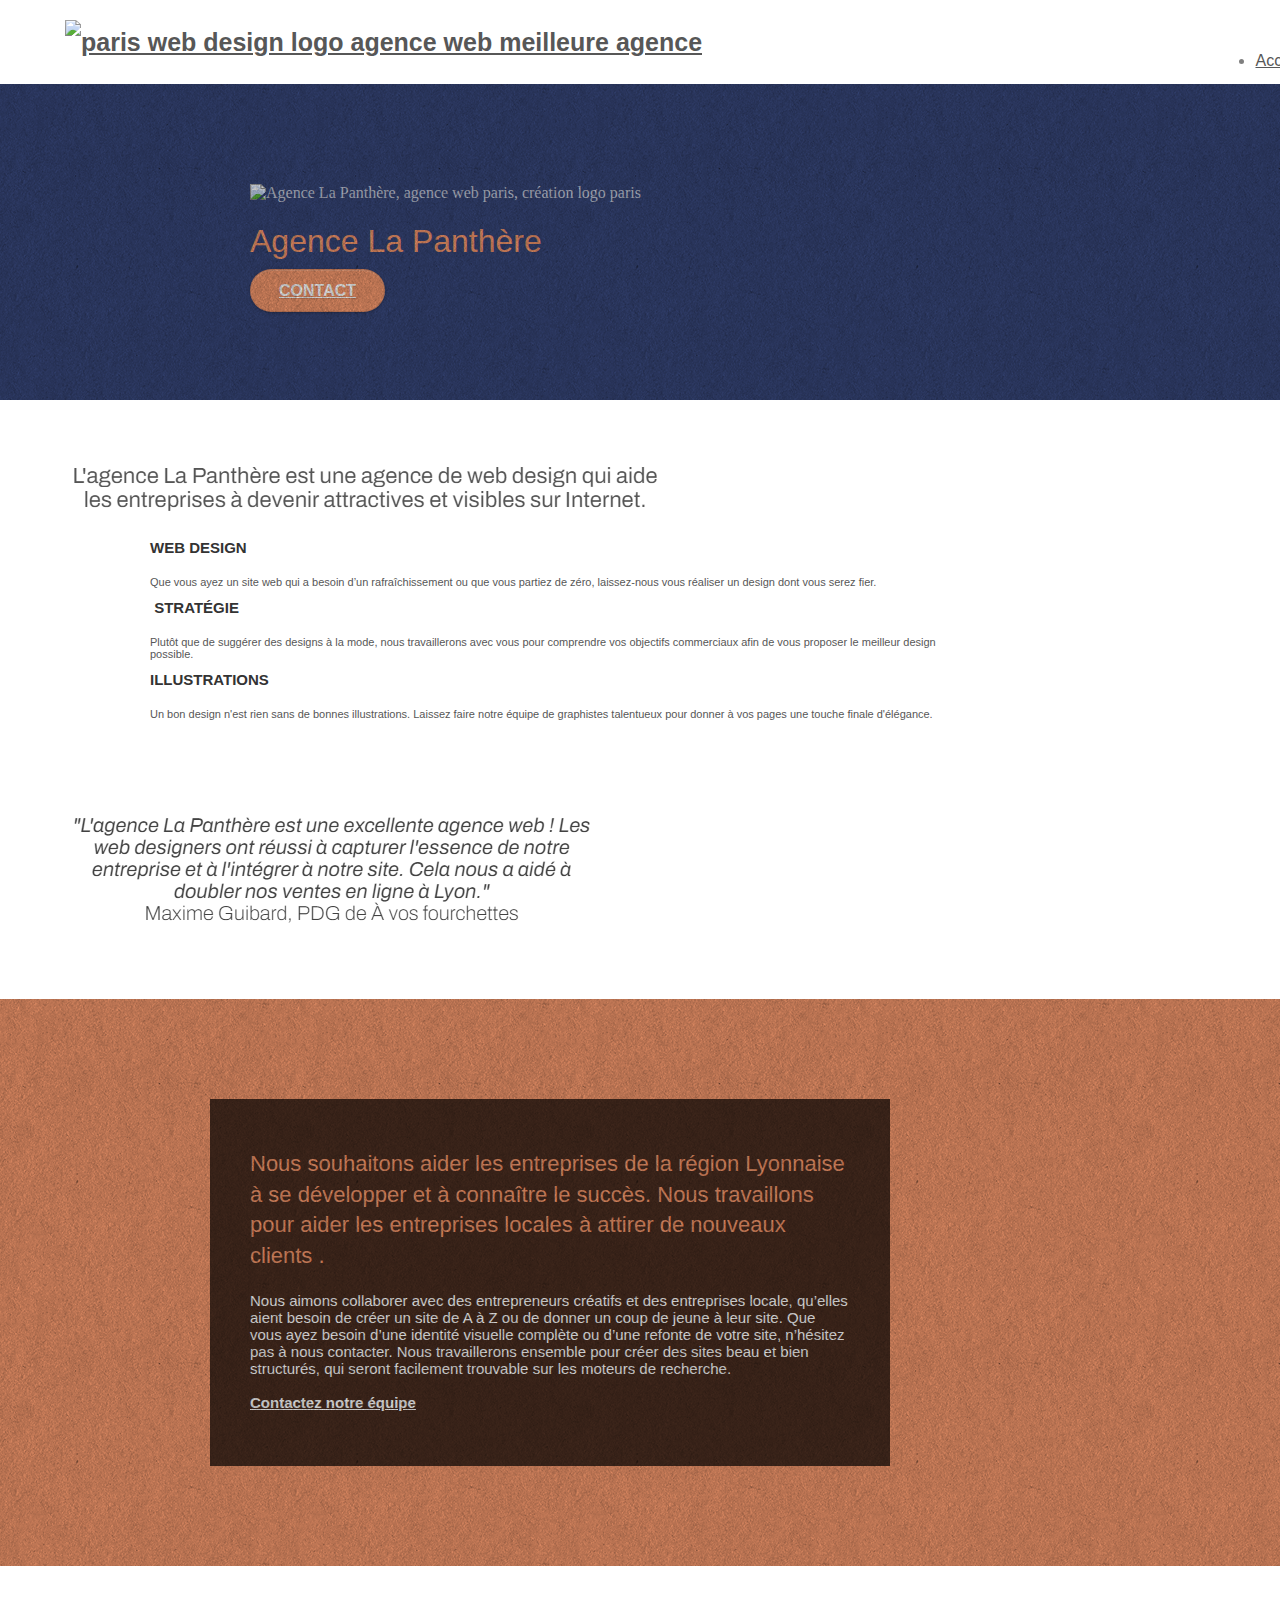
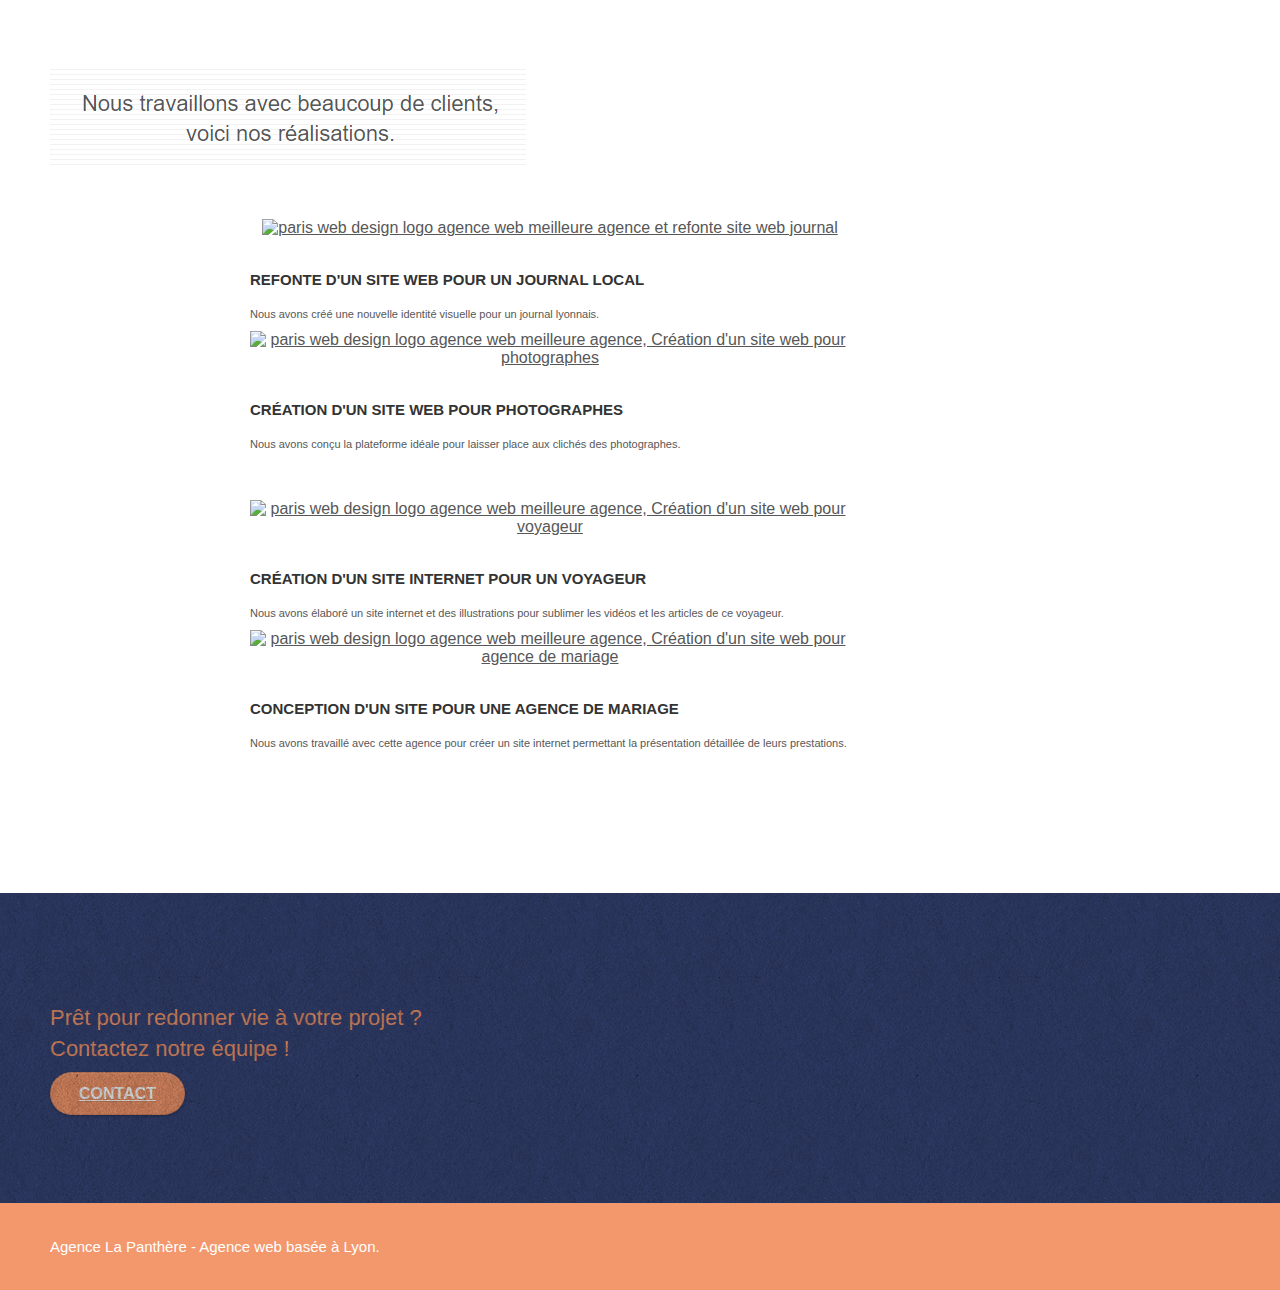
==== index.html @ b17631ff "Correction de la plupart des erreurs détectées dans le rapport d'analyse - Deux erreurs restantes à " ====
<!doctype html>
<html lang="fr">
<head>
    <meta charset="utf-8">
    <meta name="description" content="">
    <meta name="viewport" content="width=device-width, initial-scale=1.0, viewport-fit=cover">
    <link rel="shortcut icon" type="image/png" href="favicon.jpg">
    
	<link rel="stylesheet" type="text/css" href="./css/bootstrap.min.css">
	<link rel="stylesheet" type="text/css" href="style.css">
	<link rel="stylesheet" type="text/css" href="./css/font-awesome.min.css">
	<link rel="stylesheet" type="text/css" href="./css/et-line.min.css">
	
    
	<script src="./js/jquery-2.1.0.min.js"></script>
	<script src="./js/bootstrap.min.js"></script>
	<script src="./js/blocs.min.js"></script>
	<script src="./js/jquery.touchSwipe.min.js" defer></script>
	<script src="./js/gmaps.min.js"></script>

    <title>La panthère - Agence de web design Lyon</title>

    
<!-- Analytics -->
 
<!-- Analytics END -->
    
</head>
<body>
<!-- Principal conteneur -->
<div class="page-container">
    
<!-- bloc-0 -->
<div class="bloc bgc-white l-bloc " id="bloc-0">
	<div class="container bloc-sm">

		<nav class="navbar row">
			<div class="navbar-header">
				<a class="navbar-brand" href="index.html"><img src="img/agence-la-panthere-monochrome.webp" alt="paris web design logo agence web meilleure agence" height="40" /></a>
			</div>
			<div class="collapse navbar-collapse navbar-1 special-dropdown-nav">
				<ul class="site-navigation nav navbar-nav">
					<li>
						<a href="index.html">Accueil</a>
					</li>
					<li>
					</li>
					<li>
						<a href="contact.html">Contact &gt;</a>
					</li>
				</ul>
			</div>
		</nav>
	</div>
</div>
<!-- bloc-0 END -->

<!-- bloc-1-presentation -->
<div class="bloc bgc-dark-slate-blue bg-banniere d-bloc bg-t-edge bloc-bg-texture texture-paper b-parallax" id="bloc-1-hero">
	<div class="container bloc-lg">
		<div class="row tight-width-whitespace">
			<div class="col-sm-12">
				<img src="img/logo.png" class="center-block image-resize-mode" width="100" alt="Agence La Panthère, agence web paris, création logo paris" />
				<h1 class="text-center hero-bloc-text tc-white ">
					Agence La Panthère
				</h1>
				<div class="text-center">
					<a href="contact.html" class="btn btn-lg btn-clean btn-rd cta-hero btn-atomic-tangerine" id="cta-hero">Contact</a>
				</div>
			</div>
		</div>
	</div>
</div>
<!-- bloc-1-presentation END -->

<!-- bloc-2-services -->
<div class="bloc bgc-white l-bloc" id="bloc-2-services">
	<div class="container bloc-md">
		<div class="row">
			<div class="col-sm-12 text-center">
				<img alt="agence web, agence web paris, web design paris, stratégie web" src="img/title.png" />
			</div>
		</div>
		<div class="row voffset-lg med-width-whitespace">
			<div class="col-sm-4">
				<div class="text-center">
					<span class="et-icon-browser sm-shadow icon-dark-slate-blue icons icon-lg"></span>
				</div>
				<h3 class="mg-md text-center">
					Web design
				</h3>
				<p class="text-center ">
					Que vous ayez un site web qui a besoin d&rsquo;un rafraîchissement ou que vous partiez de zéro, laissez-nous vous réaliser un design dont vous serez fier.
				</p>
			</div>
			<div class="col-sm-4">
				<div class="text-center">
					<span class="et-icon-presentation sm-shadow icon-dark-slate-blue icons icon-lg"></span>
				</div>
				<h3 class="mg-md text-center">
					&nbsp;Stratégie
				</h3>
				<p class="text-center ">
					Plutôt que de suggérer des designs à la mode, nous travaillerons avec vous pour comprendre vos objectifs commerciaux afin de vous proposer le meilleur design possible.<br>
				</p>
			</div>
			<div class="col-sm-4">
				<div class="text-center">
					<span class="et-icon-edit sm-shadow icon-dark-slate-blue icons icon-lg"></span>
				</div>
				<h3 class="mg-md text-center">
					Illustrations
				</h3>
				<p class="text-center ">
					Un bon design n'est rien sans de bonnes illustrations. Laissez faire notre équipe de graphistes talentueux pour donner à vos pages une touche finale d'élégance.
				</p>
			</div>
		</div>
		<div class="row voffset-lg voffset">
			<div class="col-xs-12 col-md-8 col-md-offset-2 text-center">
				<img alt="agence web, agence web paris, web design paris, stratégie web" src="img/citation.png" />
			</div>
		</div>
	</div>
</div>
<!-- bloc-2-services END -->

<!-- bloc-3-what-i-do -->
<div class="bloc tc-white bgc-atomic-tangerine bg-presentation d-bloc bloc-bg-texture texture-paper b-parallax" id="bloc-3-what-i-do">
	<div class="container bloc-lg">
		<div class="row tight-width-whitespace black-background">
			<div class="col-sm-12">
				<h2 class="mg-md text-center tc-white">
					Nous souhaitons aider les entreprises de la région Lyonnaise à se développer et à connaître le succès. Nous travaillons pour aider les entreprises locales à attirer de nouveaux clients .<br>
				</h2>
				<p class="text-center white">
					Nous aimons collaborer avec des entrepreneurs créatifs et des entreprises locale, qu’elles aient besoin de créer un site de A à Z ou de donner un coup de jeune à leur site. Que vous ayez besoin d’une identité visuelle complète ou d’une refonte de votre site, n’hésitez pas à nous contacter. Nous travaillerons ensemble pour créer des sites beau et bien structurés, qui seront facilement trouvable sur les moteurs de recherche. <br><br><a class="ltc-white bold-link" href="contact.html">Contactez notre équipe</a><br>
				</p>
			</div>
		</div>
	</div>
</div>
<!-- bloc-3-what-i-do END -->

<!-- bloc-4-portfolio -->
<div class="bloc bgc-white bg-repeat l-bloc" id="bloc-4-portfolio">
	<div class="container bloc-lg">
		<div class="row">
			<div class="col-sm-12 text-center">
				<img alt="agence web, agence web paris, web design paris, stratégie web" src="img/title2.png" />
			</div>
		</div>
		<div class="row tight-width-whitespace portfolio-row">
			<div class="col-sm-6">
				<a href="#" data-lightbox="img/1.webp" data-gallery-id="gallery-1" data-caption="Refonte d'un site web pour un journal local" data-frame="snapshot-lb"><img src="img/1.webp" alt="paris web design logo agence web meilleure agence et refonte site web journal" class="img-responsive portfolio-thumb" /></a>
				<h3 class="mg-md text-center">
					Refonte d'un site web pour un journal local
				</h3>
				<p class="text-center">
					Nous avons créé une nouvelle identité visuelle pour un journal lyonnais.
				</p>
			</div>
			<div class="col-sm-6">
				<a href="#" data-lightbox="img/2.webp" data-gallery-id="gallery-1" data-caption="Création d'un site web pour photographes" data-frame="snapshot-lb"><img src="img/2.webp" class="img-responsive portfolio-thumb" alt="paris web design logo agence web meilleure agence, Création d'un site web pour photographes" /></a>
				<h3 class="mg-md text-center">
					Création d'un site web pour photographes
				</h3>
				<p class="text-center">
					Nous avons conçu la plateforme idéale pour laisser place aux clichés des photographes.
				</p>
			</div>
		</div>
		<div class="row tight-width-whitespace portfolio-row">
			<div class="col-sm-6">
				<a href="#" data-lightbox="img/3.webp" data-gallery-id="gallery-1" data-caption="Création d'un site internet pour un voyageur" data-frame="snapshot-lb"><img src="img/3.webp" class="img-responsive portfolio-thumb" alt="paris web design logo agence web meilleure agence, Création d'un site web pour voyageur"/></a>
				<h3 class="mg-md text-center">
					Création d'un site internet pour un voyageur
				</h3>
				<p class="text-center">
					Nous avons élaboré un site internet et des illustrations pour sublimer les vidéos et les articles de ce voyageur.
				</p>
			</div>
			<div class="col-sm-6">
				<a href="#" data-lightbox="img/4.webp" data-gallery-id="gallery-1" data-caption="Conception d'un site pour une agence de mariage" data-frame="snapshot-lb"><img src="img/4.webp" class="img-responsive portfolio-thumb" alt="paris web design logo agence web meilleure agence, Création d'un site web pour agence de mariage" /></a>
				<h3 class="mg-md text-center">
					Conception d'un site pour une agence de mariage
				</h3>
				<p class="text-center">
					Nous avons travaillé avec cette agence pour créer un site internet permettant la présentation détaillée de leurs prestations.
				</p>
			</div>
		</div>
	</div>
</div>
<!-- bloc-4-portfolio END -->

<!-- bloc-5-cta -->
<div class="bloc bgc-dark-slate-blue bg-banniere d-bloc bloc-bg-texture texture-paper" id="bloc-5-cta">
	<div class="container bloc-lg">
		<div class="row">
			<h2 class="mg-md text-center tc-white">
				Prêt pour redonner vie à votre projet ?<br>Contactez notre équipe !
			</h2>
			<div class="col-sm-12 text-center">
				<a href="contact.html" class="btn btn-atomic-tangerine btn-clean btn-rd btn-lg cta-hero">Contact</a>
			</div>
		</div>
	</div>
</div>
<!-- bloc-5-cta END -->

<!-- Footer - bloc-8 -->
<div class="bloc bgc-atomic-tangerine d-bloc" id="bloc-8">
	<div class="container bloc-sm">
		<div class="row">
			<div class="col-sm-12">
				<p class="text-center white">
					Agence La Panthère - Agence web basée à Lyon.<br>
				</p>
				<div class="row row-no-gutters social">
					<div class="col-sm-3">
						<div class="text-center">
							<a class="social" href="index.html"><span class="fa fa-twitter icon-md"></span></a>
						</div>
					</div>
					<div class="col-sm-3">
						<div class="text-center">
							<a class="social" href="index.html"><span class="fa fa-facebook icon-md"></span></a>
						</div>
					</div>
					<div class="col-sm-3">
						<div class="text-center">
							<a class="social" href="index.html"><span class="fa fa-dribbble icon-md"></span></a>
						</div>
					</div>
					<div class="col-sm-3">
						<div class="text-center">
							<a class="social" href="index.html"><span class="fa fa-instagram icon-md"></span></a>
						</div>
					</div>
				</div>
			</div>
		</div>
	</div>
</div>
<!-- Footer - bloc-8 END -->

</div>
<!-- Principal conteneur END -->
    

</body>
</html>
---- style.css ----
body {
    margin: 0;
    padding: 0;
    background: #FFF;
    overflow-x: hidden;
    -webkit-font-smoothing: antialiased;
    -moz-osx-font-smoothing: grayscale;
}

a,
button {
    transition: all .3s ease-in-out;
    outline: none!important;
}

a:hover {
    text-decoration: none;
    cursor: pointer;
}

#page-loading-blocs-notifaction {
    position: fixed;
    top: 0;
    bottom: 0;
    width: 100%;
    z-index: 100000;
    background: #FFFFFF url("img/pageload-spinner.gif") no-repeat center center;
}

.bloc {
    width: 100%;
    clear: both;
    background: 50% 50% no-repeat;
    padding: 0 50px;
    -webkit-background-size: cover;
    -moz-background-size: cover;
    -o-background-size: cover;
    background-size: cover;
    position: relative;
}

.bloc .container {
    padding-left: 0;
    padding-right: 0;
}

.bloc-lg {
    padding: 100px 50px;
}

.bloc-md {
    padding: 50px;
}

.bloc-sm {
    padding: 20px 50px;
}

.bg-center,
.bg-l-edge,
.bg-r-edge,
.bg-t-edge,
.bg-b-edge,
.bg-tl-edge,
.bg-bl-edge,
.bg-tr-edge,
.bg-br-edge,
.bg-repeat {
    -webkit-background-size: auto!important;
    -moz-background-size: auto!important;
    -o-background-size: auto!important;
    background-size: auto!important;
}

.bg-repeat {
    background: repeat;
}

.bg-t-edge {
    background: top no-repeat;
}

.bloc-bg-texture::before {
    content: "";
    background-size: 2px 2px;
    position: absolute;
    top: 0;
    bottom: 0;
    left: 0;
    right: 0;
}

.texture-paper::before {
    background: url("img/texture-paper.png");
    background-size: 280px 280px;
}

.b-parallax {
    background-attachment: fixed;
}

.d-bloc {
    color: rgba(255, 255, 255, .7);
}

.d-bloc button:hover {
    color: rgba(255, 255, 255, .9);
}

.d-bloc .icon-round,
.d-bloc .icon-square,
.d-bloc .icon-rounded,
.d-bloc .icon-semi-rounded-a,
.d-bloc .icon-semi-rounded-b {
    border-color: rgba(255, 255, 255, .9);
}

.d-bloc .divider-h span {
    border-color: rgba(255, 255, 255, .2);
}

.d-bloc .a-btn,
.d-bloc .navbar a,
.d-bloc .navbar-brand,
.d-bloc a .icon-sm,
.d-bloc a .icon-md,
.d-bloc a .icon-lg,
.d-bloc a .icon-xl,
.d-bloc h1 a,
.d-bloc h2 a,
.d-bloc h3 a,
.d-bloc h4 a,
.d-bloc h5 a,
.d-bloc h6 a,
.d-bloc p a {
    color: rgba(255, 255, 255, .6);
}

.d-bloc .a-btn:hover,
.d-bloc .navbar a:hover,
.d-bloc .navbar-brand:hover,
.d-bloc a:hover .icon-sm,
.d-bloc a:hover .icon-md,
.d-bloc a:hover .icon-lg,
.d-bloc a:hover .icon-xl,
.d-bloc h1 a:hover,
.d-bloc h2 a:hover,
.d-bloc h3 a:hover,
.d-bloc h4 a:hover,
.d-bloc h5 a:hover,
.d-bloc h6 a:hover,
.d-bloc p a:hover {
    color: rgba(255, 255, 255, 1);
}

.d-bloc .navbar-toggle .icon-bar {
    background: rgba(255, 255, 255, 1);
}

.d-bloc .btn-wire,
.d-bloc .btn-wire:hover {
    color: rgba(255, 255, 255, 1);
    border-color: rgba(255, 255, 255, 1);
}

.d-bloc .panel {
    color: rgba(0, 0, 0, .5);
}

.d-bloc .panel button:hover {
    color: rgba(0, 0, 0, .7);
}

.d-bloc .panel icon {
    border-color: rgba(0, 0, 0, .7);
}

.d-bloc .panel .divider-h span {
    border-color: rgba(0, 0, 0, .1);
}

.d-bloc .panel .a-btn {
    color: rgba(0, 0, 0, .6);
}

.d-bloc .panel .a-btn:hover {
    color: rgba(0, 0, 0, 1);
}

.d-bloc .panel .btn-wire,
.d-bloc .panel .btn-wire:hover {
    color: rgba(0, 0, 0, .7);
    border-color: rgba(0, 0, 0, .3);
}

.d-bloc .panel,
.l-bloc {
    color: rgba(0, 0, 0, .5);
}

.d-bloc .panel button:hover,
.l-bloc button:hover {
    color: rgba(0, 0, 0, .7);
}

.l-bloc .icon-round,
.l-bloc .icon-square,
.l-bloc .icon-rounded,
.l-bloc .icon-semi-rounded-a,
.l-bloc .icon-semi-rounded-b {
    border-color: rgba(0, 0, 0, .7);
}

.d-bloc .panel .divider-h span,
.l-bloc .divider-h span {
    border-color: rgba(0, 0, 0, .1);
}

.d-bloc .panel .a-btn,
.l-bloc .a-btn,
.l-bloc .navbar a,
.l-bloc .navbar-brand,
.l-bloc a .icon-sm,
.l-bloc a .icon-md,
.l-bloc a .icon-lg,
.l-bloc a .icon-xl,
.l-bloc h1 a,
.l-bloc h2 a,
.l-bloc h3 a,
.l-bloc h4 a,
.l-bloc h5 a,
.l-bloc h6 a,
.l-bloc p a {
    color: rgba(0, 0, 0, .6);
}

.d-bloc .panel .a-btn:hover,
.l-bloc .a-btn:hover,
.l-bloc .navbar a:hover,
.l-bloc .navbar-brand:hover,
.l-bloc a:hover .icon-sm,
.l-bloc a:hover .icon-md,
.l-bloc a:hover .icon-lg,
.l-bloc a:hover .icon-xl,
.l-bloc h1 a:hover,
.l-bloc h2 a:hover,
.l-bloc h3 a:hover,
.l-bloc h4 a:hover,
.l-bloc h5 a:hover,
.l-bloc h6 a:hover,
.l-bloc p a:hover {
    color: rgba(0, 0, 0, 1);
}

.l-bloc .navbar-toggle .icon-bar {
    color: rgba(0, 0, 0, .6);
}

.d-bloc .panel .btn-wire,
.d-bloc .panel .btn-wire:hover,
.l-bloc .btn-wire,
.l-bloc .btn-wire:hover {
    color: rgba(0, 0, 0, .7);
    border-color: rgba(0, 0, 0, .3);
}

.voffset {
    margin-top: 30px;
}

.voffset-lg {
    margin-top: 80px;
}

.row-no-gutters {
    margin-right: 0;
    margin-left: 0;
}

.row.row-no-gutters > [class^="col-"],
.row.row-no-gutters > [class*=" col-"] {
    padding-right: 0;
    padding-left: 0;
}

#bloc-1-hero h1 {
    font-size: 32px;
}

.navbar {
    margin-bottom: 0;
    z-index: 1;
}

.navbar-brand {
    height: auto;
    padding: 3px 15px;
    font-size: 25px;
    font-weight: normal;
    font-weight: 600;
    line-height: 44px;
}

.navbar-brand img {
    max-height: 200px;
    margin: 0 5px 0 0;
    display: inline;
}

.navbar-brand img[src$=svg] {
    min-width: 100px;
}

.nav-center .navbar-brand img {
    margin: 0;
}

.navbar .nav {
    padding-top: 2px;
    margin-right: -16px;
    float: right;
    z-index: 1;
}

.nav > li {
    float: left;
    margin-top: 4px;
    font-size: 16px;
}

.navbar-nav .open .dropdown-menu > li > a {
    text-align: inherit;
}

.nav > li a:hover,
.nav > li a:focus {
    background: transparent;
}

.navbar-toggle {
    margin: 10px 10px 0 0;
    border: 0px;
}

.navbar-toggle:hover {
    background: transparent!important;
}

.navbar-toggle .icon-bar {
    background-color: rgba(0, 0, 0, .5);
    width: 26px;
}

.nav-invert .navbar .nav {
    float: left;
}

.nav-invert .navbar-header,
.nav-invert .navbar-brand {
    float: right;
    position: relative;
    z-index: 2;
}

@media (min-width: 768px) {
    .site-navigation {
        position: absolute;
        top: 50%;
        right: 20px;
        transform: translate(0, -50%);
        -webkit-transform: translateY(-50%);
    }
    .nav > li .dropdown-menu a,
    .nav > li .dropdown-menu a:hover {
        color: #484848;
    }
    .nav-invert .site-navigation {
        left: 0;
        right: 0;
    }
    .nav-center {
        text-align: center;
    }
    .nav-center .navbar-header {
        width: 100%;
    }
    .nav-center .navbar-header,
    .nav-center .navbar-brand,
    .nav-center .nav > li {
        float: none;
        display: inline-block;
    }
    .nav-center .site-navigation {
        position: relative;
        width: 100%;
        right: 0;
        margin-right: 0px;
        margin-top: 20px;
    }
    .nav-center.mini-nav .navbar-toggle {
        float: none;
        margin: 10px auto 0;
    }
}

.nav > li > .dropdown a {
    background: none!important;
    display: block;
    padding: 14px 15px;
}

nav .caret {
    margin: 0 5px;
}

.dropdown-menu .dropdown-menu {
    top: -8px;
    left: 100%;
}

.dropdown-menu .dropmenu-flow-right {
    top: 100%;
    left: 0;
    margin-left: -1px;
    border-top-left-radius: 0;
    border-top-right-radius: 0;
}

.dropdown-menu .dropdown span {
    border: 4px solid black;
    border-top-color: transparent;
    border-right-color: transparent;
    border-bottom-color: transparent;
    margin: 6px -5px 0 0!important;
    float: right;
}

.mg-md {
    margin-top: 10px;
    margin-bottom: 20px;
}

.mg-lg {
    margin-top: 10px;
    margin-bottom: 40px;
}

.btn {
    margin: 0 5px 5px 0;
}

.btn.pull-right {
    margin: 0 0 5px 5px;
}

.btn-d,
.btn-d:hover,
.btn-d:focus {
    color: #FFF;
    background: rgba(0, 0, 0, .3);
}

button {
    outline: none!important;
}

.btn-rd {
    border-radius: 40px;
}

.btn-clean {
    border: 1px solid rgba(0, 0, 0, .08);
    border-bottom-color: rgba(0, 0, 0, .1);
    text-shadow: 0 1px 0 rgba(0, 0, 1, .1);
    box-shadow: 0 1px 3px rgba(0, 0, 1, .25), inset 0 1px 0 0 rgba(255, 255, 255, .15);
}

.icon-md {
    font-size: 30px!important;
}

.icon-lg {
    font-size: 60px!important;
}

.sm-shadow {
    text-shadow: 0 1px 2px rgba(0, 0, 0, .3);
}

.panel-sq,
.panel-sq .panel-heading,
.panel-sq .panel-footer {
    border-radius: 0;
}

.panel-rd {
    border-radius: 30px;
}

.panel-rd .panel-heading {
    border-radius: 29px 29px 0 0;
}

.panel-rd .panel-footer {
    border-radius: 0 0 29px 29px;
}

.form-control {
    border-color: rgba(0, 0, 0, .1);
    box-shadow: none;
}

.scrollToTop {
    width: 40px;
    height: 40px;
    position: fixed;
    bottom: 20px;
    right: 20px;
    opacity: 0;
    z-index: 500;
    transition: all .3s ease-in-out;
}

.scrollToTop span {
    margin-top: 6px;
}

.showScrollTop {
    font-size: 14px;
    opacity: 1;
}

a[data-lightbox] {
    position: relative;
    display: block;
    text-align: center;
}

a[data-lightbox]:hover::before {
    content: "+";
    font-family: "HelveticaNeue-Light", "Helvetica Neue Light", "Helvetica Neue", Helvetica, Arial;
    font-size: 32px;
    width: 50px;
    height: 50px;
    margin-left: -25px;
    border-radius: 50%;
    background: rgba(0, 0, 0, .6);
    color: #FFF;
    font-weight: 100;
    z-index: 1;
    position: absolute;
    top: 50%;
    transform: translateY(-50%);
    -webkit-transform: translateY(-50%);
}

a[data-lightbox]:hover img {
    opacity: 0.6;
    -webkit-animation-fill-mode: none;
    animation-fill-mode: none;
}

#lightbox-modal {
    display: flex;
    align-items: center;
}

#lightbox-modal .modal-dialog {
    width: 90%;
    max-width: 900px;
    margin: 0 auto 0;
}

#lightbox-modal .modal-dialog img {
    max-height: 90vh;
    margin: 0 auto;
}

.lightbox-caption {
    padding: 20px;
    color: #FFF;
    background: rgba(0, 0, 0, .5);
    position: absolute;
    left: 15px;
    right: 15px;
    bottom: 5px;
}

.close-lightbox {
    color: #FFF;
    font-size: 30px;
    position: absolute;
    top: 20px;
    right: 20px;
    z-index: 20;
    background: rgba(0, 0, 0, .5);
    border: none;
    line-height: 30px;
    padding: 0 9px 5px;
    opacity: 0.3;
}

.close-lightbox:hover,
.next-lightbox:hover,
.prev-lightbox:hover {
    opacity: 1.0;
    color: #FFF;
}

.next-lightbox,
.prev-lightbox {
    font-size: 20px;
    color: rgba(255, 255, 255, .9);
    background: rgba(0, 0, 0, .5);
    transition: all .2s ease-in-out;
    position: absolute;
    top: 45%;
    z-index: 1;
    opacity: 0.4;
}

.next-lightbox {
    padding: 6px 8px 1px 13px;
    right: 25px;
}

.prev-lightbox {
    padding: 6px 13px 1px 10px;
    left: 25px;
}

.snapshot-lb .modal-body {
    padding-bottom: 45px;
}

.snapshot-lb .lightbox-caption {
    padding: 0;
    color: rgba(0, 0, 0, .5);
    background: none;
}

h1,
h2,
h3,
h4,
h5,
h6,
p,
label,
.btn,
a {
    font-family: "helvetica";
    font-weight: 400;
    color: #575757!important;
}

.container {
    max-width: 1000px;
}

.hero-bloc-text {
    font-size: 38px;
}

.hero-bloc-text-sub {
    font-size: 36px;
}

.statement-bloc-text {
    line-height: 26px;
    font-style: italic;
    font-size: 20px;
    text-align: center;
    font-weight: lighter;
    max-width: 520px;
    margin: auto auto auto auto;
}

.col-sm-12 p{
    font-size: 15px;
}

p {
    font-size: 11px;
}

.tight-width-whitespace {
    max-width: 600px;
    margin: auto auto auto auto;
}

.h1 {
    font-size: 20px;
    font-family: "Open Sans";
}

.cta-hero {
    margin-top: 22px;
    color: #FFFFFF!important;
    text-transform: uppercase;
    padding: 12px 28px 12px 28px;
    font-size: 16px;
    font-weight: 700;
}

.social {
    max-width: 400px;
    margin: auto auto auto auto;
}

h2 {
    font-size: 22px;
    line-height: 1.4em;
}

h3 {
    font-size: 15px;
    text-transform: uppercase;
    font-weight: 700;
    color: #333333!important;
}

.med-width-whitespace {
    max-width: 800px;
    margin: auto auto auto auto;
    box-shadow: 0px 0px 0px #000000;
}

h1 {
    color: #333333!important;
}

h4 {
    color: #333333!important;
}

.icons {
    margin-bottom: 14px;
    margin-top: 24px;
}

.white {
    color: #FFFFFF!important;
}

.portfolio-thumb {
    margin-bottom: 24px;
}

.portfolio-row {
    margin-bottom: 44px;
    margin-top: 50px;
}

.avatar {
    box-shadow: 0px 4px 9px rgba(0, 0, 0, 0.3);
}

.black-background {
    background-color: rgba(0, 0, 0, 0.7); 
    padding: 40px 40px 40px 40px;
}

.bold-link {
    font-weight: 900;
    font-size: 15px;
    text-decoration: underline!important;
}

.bgc-white {
    background-color: #FFFFFF;
}

.bgc-dark-slate-blue {
    background-color: #364577;
}

.bgc-atomic-tangerine {
    background-color: #F3976C;
}

.tc-white {
    color: #F3976C!important;
}

.btn-atomic-tangerine {
    background: #F3976C;
    color: #FFFFFF!important;
}

.btn-atomic-tangerine:hover {
    background: #c27956!important;
    color: #FFFFFF!important;
}

.ltc-white {
    color: #FFFFFF!important;
}

.ltc-white:hover {
    color: #cccccc!important;
}

.ltc-atomic-tangerine {
    color: #F3976C!important;
}

.ltc-atomic-tangerine:hover {
    color: #c27956!important;
}

.icon-dark-slate-blue {
    color: #364577!important;
    border-color: #364577!important;
}

.bg-banniere {
    background-image: url("img/agence-la-panthere.webp");
}

.bg-presentation {
    background-image: url("img/image-de-presentation.webp");
}

@media (max-width: 1024px) {
    .bloc {
        padding-left: 20px;
        padding-right: 20px;
    }
    .bloc.full-width-bloc,
    .bloc-tile-2.full-width-bloc .container,
    .bloc-tile-3.full-width-bloc .container,
    .bloc-tile-4.full-width-bloc .container {
        padding-left: 0;
        padding-right: 0;
    }
}

@media (max-width: 992px) and (min-width: 768px) {
    .navbar .nav {
        max-width: 80%
    }
    .nav-center.navbar .nav {
        max-width: 100%
    }
}

@media only screen and (min-device-width: 768px) and (max-device-width: 1024px) and (orientation: landscape) {
    .b-parallax {
        background-attachment: scroll;
    }
}

@media only screen and (min-device-width: 1024px) and (max-device-width: 1366px) and (-webkit-min-device-pixel-ratio: 1.5) {
    .b-parallax {
        background-attachment: scroll;
    }
}

@media (max-width: 991px) {
    .container {
        width: 100%;
    }
    .b-parallax {
        background-attachment: scroll;
    }
    .page-container,
    #hero-bloc {
        overflow-x: hidden;
        position: relative;
    }
    .bloc {
        padding-left: constant(safe-area-inset-left);
        padding-right: constant(safe-area-inset-right);
    }
    .bloc-group,
    .bloc-group .bloc {
        display: block;
        width: 100%;
    }
    .bloc-fill-screen .fill-bloc-top-edge,
    .bloc-fill-screen .fill-bloc-bottom-edge {
        padding: 0 20px;
        padding-left: constant(safe-area-inset-left);
        padding-right: constant(safe-area-inset-right);
    }
}

@media (max-width: 767px) {
    .page-container {
        overflow-x: hidden;
        position: relative;
    }
    h1,
    h2,
    h3,
    h4,
    h5,
    h6,
    p,
    #disqus_thread {
        padding-left: 10px!important;
        padding-right: 10px!important;
    }
    .b-parallax {
        background-attachment: scroll;
    }
    .navbar .nav {
        padding-top: 0;
        border-top: 1px solid rgba(0, 0, 0, .2);
        float: none!important;
    }
    .navbar.row {
        margin-left: 0;
        margin-right: 0;
    }
    .site-navigation {
        position: inherit;
        transform: none;
        -webkit-transform: none;
        -ms-transform: none;
    }
    .nav > li {
        margin-top: 0;
        border-bottom: 1px solid rgba(0, 0, 0, .1);
        background: rgba(0, 0, 0, .05);
        text-align: left;
        padding-left: 15px;
        width: 100%;
    }
    .nav > li:hover {
        background: rgba(0, 0, 0, .08);
    }
    .dropdown .dropdown a .caret {
        float: none;
        margin: 5px 0 0 10px!important;
        border: 4px solid black;
        border-bottom-color: transparent;
        border-right-color: transparent;
        border-left-color: transparent;
    }
    #hero-bloc .navbar .nav {
        background: rgba(0, 0, 0, .8);
    }
    #hero-bloc .navbar .nav a {
        color: rgba(255, 255, 255, .6);
    }
    .hero {
        padding: 50px 0;
    }
    .hero-nav {
        left: -1px;
        right: -1px;
    }
    .navbar-collapse {
        padding: 0;
        overflow-x: hidden;
        -webkit-box-shadow: none;
        box-shadow: none;
    }
    .navbar-brand img {
        max-height: 40px;
        width: auto;
    }
    .nav-invert .navbar-header {
        float: none;
        width: 100%;
    }
    .nav-invert .navbar-toggle {
        float: left;
        margin-left: 10px;
    }
    .bloc {
        padding-left: 0;
        padding-right: 0;
    }
    .bloc-xxl,
    .bloc-xl,
    .bloc-lg {
        padding: 40px 0;
    }
    .bloc-sm,
    .bloc-md {
        padding-left: 0;
        padding-right: 0;
    }
    .bloc-tile-2 .container,
    .bloc-tile-3 .container,
    .bloc-tile-4 .container,
    .bloc-fill-screen .fill-bloc-top-edge,
    .bloc-fill-screen .fill-bloc-bottom-edge {
        padding-left: 0;
        padding-right: 0;
    }
    .a-block {
        padding: 0 10px;
    }
    .btn-dwn {
        display: none;
    }
    .voffset {
        margin-top: 5px;
    }
    .voffset-md {
        margin-top: 20px;
    }
    .voffset-lg {
        margin-top: 30px;
    }
    form {
        padding: 5px;
    }
    .close-lightbox {
        display: inline-block;
    }
    .blocsapp-device-iphone5 {
        background-size: 216px 425px;
        padding-top: 60px;
        width: 216px;
        height: 425px;
    }
    .blocsapp-device-iphone5 img {
        width: 180px;
        height: 320px;
    }
}

@media (max-width: 400px) {
    .bloc {
        padding-left: 0;
        padding-right: 0;
    }
}

@media (max-width: 767px) {
    .bloc-mob-center-text {
        text-align: center;
    }
}
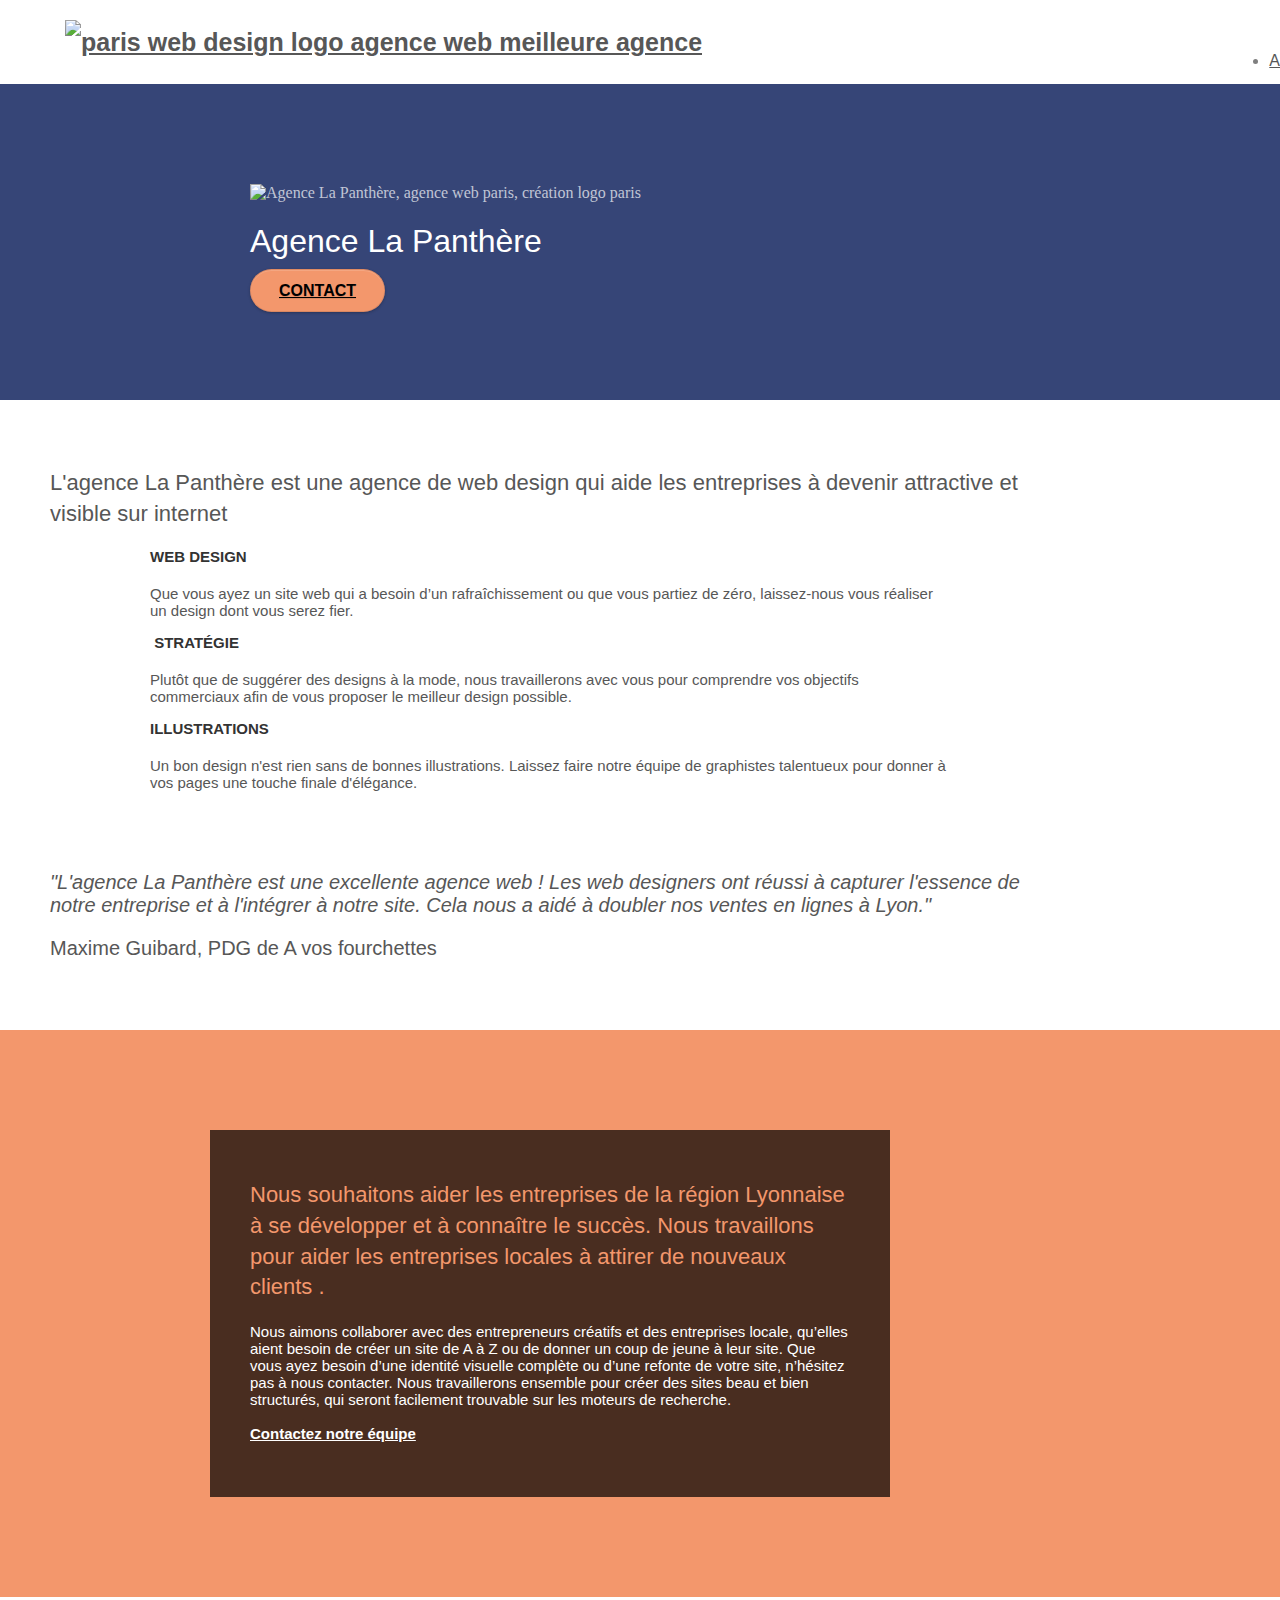
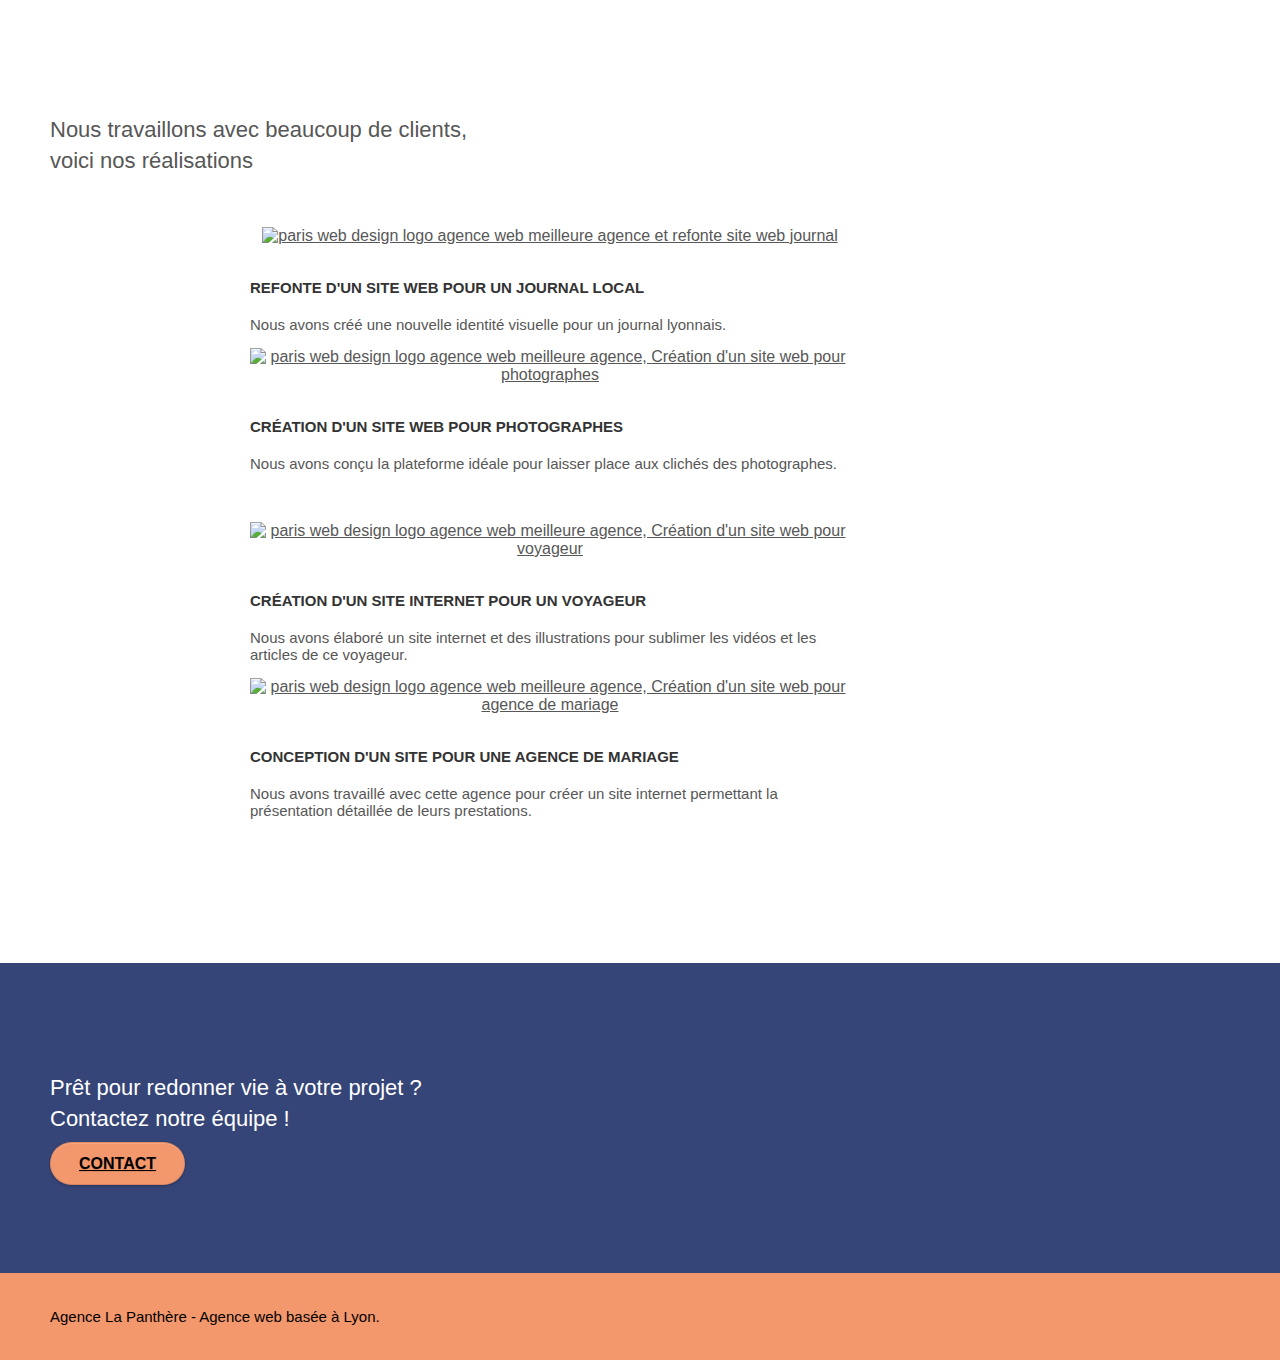
==== commit 5f697ff7: "Modifications concernant l'accessibilité du site (contrastes de couleur, aria-label pour les icônes " ====
--- a/index.html
+++ b/index.html
@@ -2,7 +2,10 @@
 <html lang="fr">
 <head>
     <meta charset="utf-8">
-    <meta name="description" content="">
+    <meta name="description" content="Vous avez un site web
+	qui a besoin d'une nouvelle identité visuelle ou vous partez de zéro ? 
+	Laissez l'agence web design La Panthère située à Lyon vous réaliser un design
+	 dont vous serez fier et qui représentera au mieux votre entreprise">
     <meta name="viewport" content="width=device-width, initial-scale=1.0, viewport-fit=cover">
     <link rel="shortcut icon" type="image/png" href="favicon.jpg">
     
@@ -10,13 +13,6 @@
 	<link rel="stylesheet" type="text/css" href="style.css">
 	<link rel="stylesheet" type="text/css" href="./css/font-awesome.min.css">
 	<link rel="stylesheet" type="text/css" href="./css/et-line.min.css">
-	
-    
-	<script src="./js/jquery-2.1.0.min.js"></script>
-	<script src="./js/bootstrap.min.js"></script>
-	<script src="./js/blocs.min.js"></script>
-	<script src="./js/jquery.touchSwipe.min.js" defer></script>
-	<script src="./js/gmaps.min.js"></script>
 
     <title>La panthère - Agence de web design Lyon</title>
 
@@ -36,7 +32,7 @@
 
 		<nav class="navbar row">
 			<div class="navbar-header">
-				<a class="navbar-brand" href="index.html"><img src="img/agence-la-panthere-monochrome.webp" alt="paris web design logo agence web meilleure agence" height="40" /></a>
+				<a class="navbar-brand" href="index.html"><img src="img/agence-la-panthere-monochrome.svg" alt="paris web design logo agence web meilleure agence" height="40" /></a>
 			</div>
 			<div class="collapse navbar-collapse navbar-1 special-dropdown-nav">
 				<ul class="site-navigation nav navbar-nav">
@@ -46,7 +42,7 @@
 					<li>
 					</li>
 					<li>
-						<a href="contact.html">Contact &gt;</a>
+						<a href="contact.html">Contact</a>
 					</li>
 				</ul>
 			</div>
@@ -56,12 +52,12 @@
 <!-- bloc-0 END -->
 
 <!-- bloc-1-presentation -->
-<div class="bloc bgc-dark-slate-blue bg-banniere d-bloc bg-t-edge bloc-bg-texture texture-paper b-parallax" id="bloc-1-hero">
+<div class="bloc bgc-dark-slate-blue bg-banniere d-bloc bg-t-edge bloc-bg-texture b-parallax" id="bloc-1-hero">
 	<div class="container bloc-lg">
 		<div class="row tight-width-whitespace">
 			<div class="col-sm-12">
 				<img src="img/logo.png" class="center-block image-resize-mode" width="100" alt="Agence La Panthère, agence web paris, création logo paris" />
-				<h1 class="text-center hero-bloc-text tc-white ">
+				<h1 class="text-center hero-bloc-text white ">
 					Agence La Panthère
 				</h1>
 				<div class="text-center">
@@ -78,7 +74,7 @@
 	<div class="container bloc-md">
 		<div class="row">
 			<div class="col-sm-12 text-center">
-				<img alt="agence web, agence web paris, web design paris, stratégie web" src="img/title.png" />
+				<h2> L'agence La Panthère est une agence de web design qui aide les entreprises à devenir attractive et visible sur internet </h2>
 			</div>
 		</div>
 		<div class="row voffset-lg med-width-whitespace">
@@ -118,7 +114,15 @@
 		</div>
 		<div class="row voffset-lg voffset">
 			<div class="col-xs-12 col-md-8 col-md-offset-2 text-center">
-				<img alt="agence web, agence web paris, web design paris, stratégie web" src="img/citation.png" />
+				<p class="citation"> 
+					"L'agence La Panthère est une excellente agence web ! Les web
+					designers ont réussi à capturer l'essence de notre entreprise et
+					à l'intégrer à notre site. Cela nous a aidé à doubler nos ventes
+					en lignes à Lyon."
+				</p>
+				<p class="auteur">
+					Maxime Guibard, PDG de A vos fourchettes
+				</p>
 			</div>
 		</div>
 	</div>
@@ -126,7 +130,7 @@
 <!-- bloc-2-services END -->
 
 <!-- bloc-3-what-i-do -->
-<div class="bloc tc-white bgc-atomic-tangerine bg-presentation d-bloc bloc-bg-texture texture-paper b-parallax" id="bloc-3-what-i-do">
+<div class="bloc tc-white bgc-atomic-tangerine bg-presentation d-bloc bloc-bg-texture b-parallax" id="bloc-3-what-i-do">
 	<div class="container bloc-lg">
 		<div class="row tight-width-whitespace black-background">
 			<div class="col-sm-12">
@@ -147,7 +151,11 @@
 	<div class="container bloc-lg">
 		<div class="row">
 			<div class="col-sm-12 text-center">
-				<img alt="agence web, agence web paris, web design paris, stratégie web" src="img/title2.png" />
+				<h2>
+					Nous travaillons avec beaucoup de clients, 
+					<br>
+					voici nos réalisations
+				</h2>
 			</div>
 		</div>
 		<div class="row tight-width-whitespace portfolio-row">
@@ -195,14 +203,14 @@
 <!-- bloc-4-portfolio END -->
 
 <!-- bloc-5-cta -->
-<div class="bloc bgc-dark-slate-blue bg-banniere d-bloc bloc-bg-texture texture-paper" id="bloc-5-cta">
-	<div class="container bloc-lg">
-		<div class="row">
-			<h2 class="mg-md text-center tc-white">
+<div class="bloc bgc-dark-slate-blue bg-banniere d-bloc bloc-bg-texture " id="bloc-5-cta">
+	<div class="container bloc-lg">
+		<div class="row">
+			<h2 class="mg-md text-center white">
 				Prêt pour redonner vie à votre projet ?<br>Contactez notre équipe !
 			</h2>
 			<div class="col-sm-12 text-center">
-				<a href="contact.html" class="btn btn-atomic-tangerine btn-clean btn-rd btn-lg cta-hero">Contact</a>
+				<a href="contact.html" class="btn btn-atomic-tangerine btn-clean btn-rd btn-lg cta-hero black">Contact</a>
 			</div>
 		</div>
 	</div>
@@ -214,28 +222,28 @@
 	<div class="container bloc-sm">
 		<div class="row">
 			<div class="col-sm-12">
-				<p class="text-center white">
+				<p class="text-center black">
 					Agence La Panthère - Agence web basée à Lyon.<br>
 				</p>
 				<div class="row row-no-gutters social">
 					<div class="col-sm-3">
 						<div class="text-center">
-							<a class="social" href="index.html"><span class="fa fa-twitter icon-md"></span></a>
-						</div>
-					</div>
-					<div class="col-sm-3">
-						<div class="text-center">
-							<a class="social" href="index.html"><span class="fa fa-facebook icon-md"></span></a>
-						</div>
-					</div>
-					<div class="col-sm-3">
-						<div class="text-center">
-							<a class="social" href="index.html"><span class="fa fa-dribbble icon-md"></span></a>
-						</div>
-					</div>
-					<div class="col-sm-3">
-						<div class="text-center">
-							<a class="social" href="index.html"><span class="fa fa-instagram icon-md"></span></a>
+							<a class="social" aria-label="Twitter" href="https://twitter.com"><span class="fa fa-twitter icon-md"></span></a>
+						</div>
+					</div>
+					<div class="col-sm-3">
+						<div class="text-center">
+							<a class="social" aria-label="Facebook" href="https://fr-fr.facebook.com"><span class="fa fa-facebook icon-md"></span></a>
+						</div>
+					</div>
+					<div class="col-sm-3">
+						<div class="text-center">
+							<a class="social" aria-label="Dribbble" href="https://dribbble.com"><span class="fa fa-dribbble icon-md"></span></a>
+						</div>
+					</div>
+					<div class="col-sm-3">
+						<div class="text-center">
+							<a class="social" aria-label="Instagram" href="https://www.instagram.com"><span class="fa fa-instagram icon-md"></span></a>
 						</div>
 					</div>
 				</div>
@@ -248,6 +256,11 @@
 </div>
 <!-- Principal conteneur END -->
     
+<script src="./js/jquery-2.1.0.min.js"></script>
+<script src="./js/bootstrap.min.js"></script>
+<script src="./js/blocs.min.js"></script>
+<script src="./js/jquery.touchSwipe.min.js" defer></script>
+<script src="./js/gmaps.min.js"></script>
 
 </body>
 </html>
--- a/style.css
+++ b/style.css
@@ -90,11 +90,6 @@
     right: 0;
 }
 
-.texture-paper::before {
-    background: url("img/texture-paper.png");
-    background-size: 280px 280px;
-}
-
 .b-parallax {
     background-attachment: fixed;
 }
@@ -133,7 +128,7 @@
 .d-bloc h5 a,
 .d-bloc h6 a,
 .d-bloc p a {
-    color: rgba(255, 255, 255, .6);
+    color: rgb(0, 0, 0);
 }
 
 .d-bloc .a-btn:hover,
@@ -154,7 +149,7 @@
 }
 
 .d-bloc .navbar-toggle .icon-bar {
-    background: rgba(255, 255, 255, 1);
+    background: rgb(255, 255, 255);
 }
 
 .d-bloc .btn-wire,
@@ -362,6 +357,15 @@
     z-index: 2;
 }
 
+.citation {
+    font-size: 20px;
+    font-style: italic;
+}
+
+.auteur {
+    font-size: 20px;
+}
+
 @media (min-width: 768px) {
     .site-navigation {
         position: absolute;
@@ -681,7 +685,7 @@
 }
 
 p {
-    font-size: 11px;
+    font-size: 15px;
 }
 
 .tight-width-whitespace {
@@ -743,6 +747,10 @@
     color: #FFFFFF!important;
 }
 
+.black {
+    color: #000 !important;
+}
+
 .portfolio-thumb {
     margin-bottom: 24px;
 }
@@ -780,12 +788,12 @@
 }
 
 .tc-white {
-    color: #F3976C!important;
+    color: #f3976C!important;
 }
 
 .btn-atomic-tangerine {
     background: #F3976C;
-    color: #FFFFFF!important;
+    color: #000!important;
 }
 
 .btn-atomic-tangerine:hover {
@@ -845,13 +853,13 @@
     }
 }
 
-@media only screen and (min-device-width: 768px) and (max-device-width: 1024px) and (orientation: landscape) {
+@media only screen and (min-width: 768px) and (max-width: 1024px) and (orientation: landscape) {
     .b-parallax {
         background-attachment: scroll;
     }
 }
 
-@media only screen and (min-device-width: 1024px) and (max-device-width: 1366px) and (-webkit-min-device-pixel-ratio: 1.5) {
+@media only screen and (min-width: 1024px) and (max-width: 1366px) and (-webkit-min-device-pixel-ratio: 1.5) {
     .b-parallax {
         background-attachment: scroll;
     }
@@ -869,10 +877,6 @@
         overflow-x: hidden;
         position: relative;
     }
-    .bloc {
-        padding-left: constant(safe-area-inset-left);
-        padding-right: constant(safe-area-inset-right);
-    }
     .bloc-group,
     .bloc-group .bloc {
         display: block;
@@ -881,8 +885,6 @@
     .bloc-fill-screen .fill-bloc-top-edge,
     .bloc-fill-screen .fill-bloc-bottom-edge {
         padding: 0 20px;
-        padding-left: constant(safe-area-inset-left);
-        padding-right: constant(safe-area-inset-right);
     }
 }
 
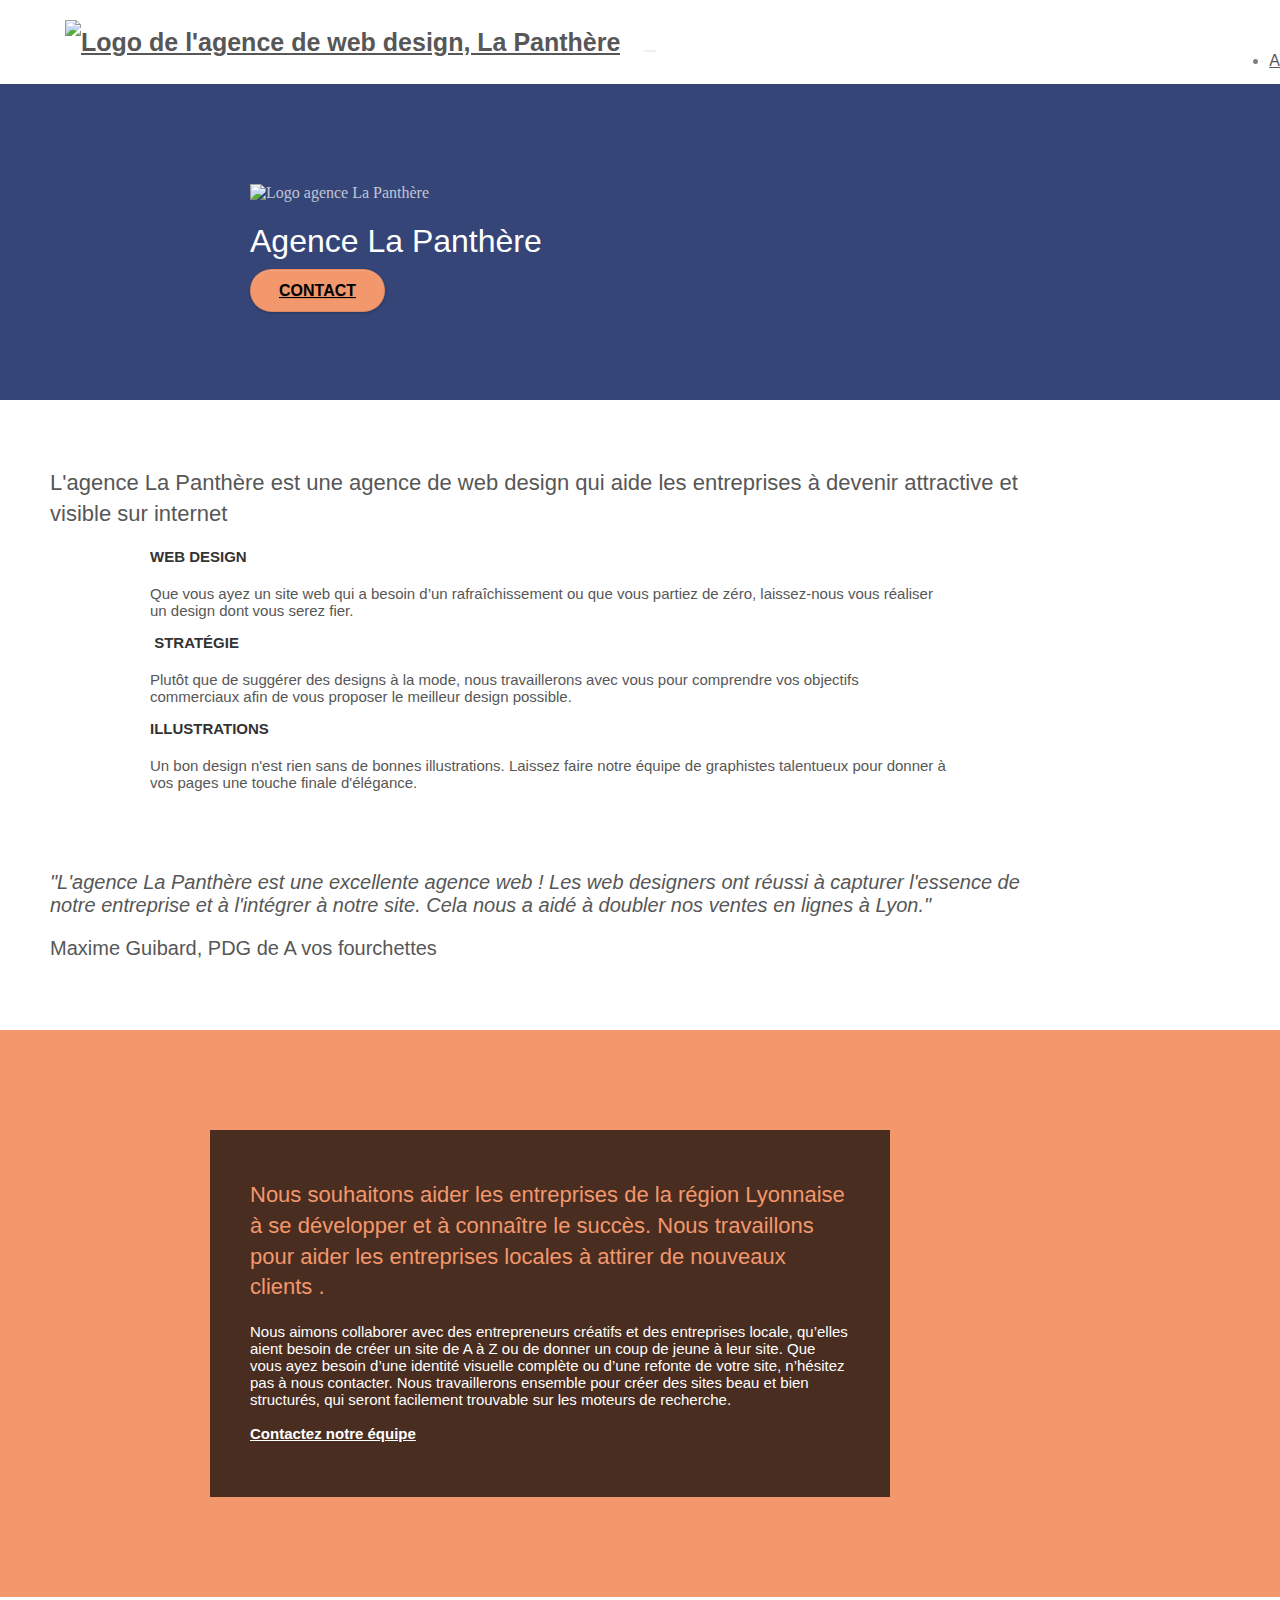
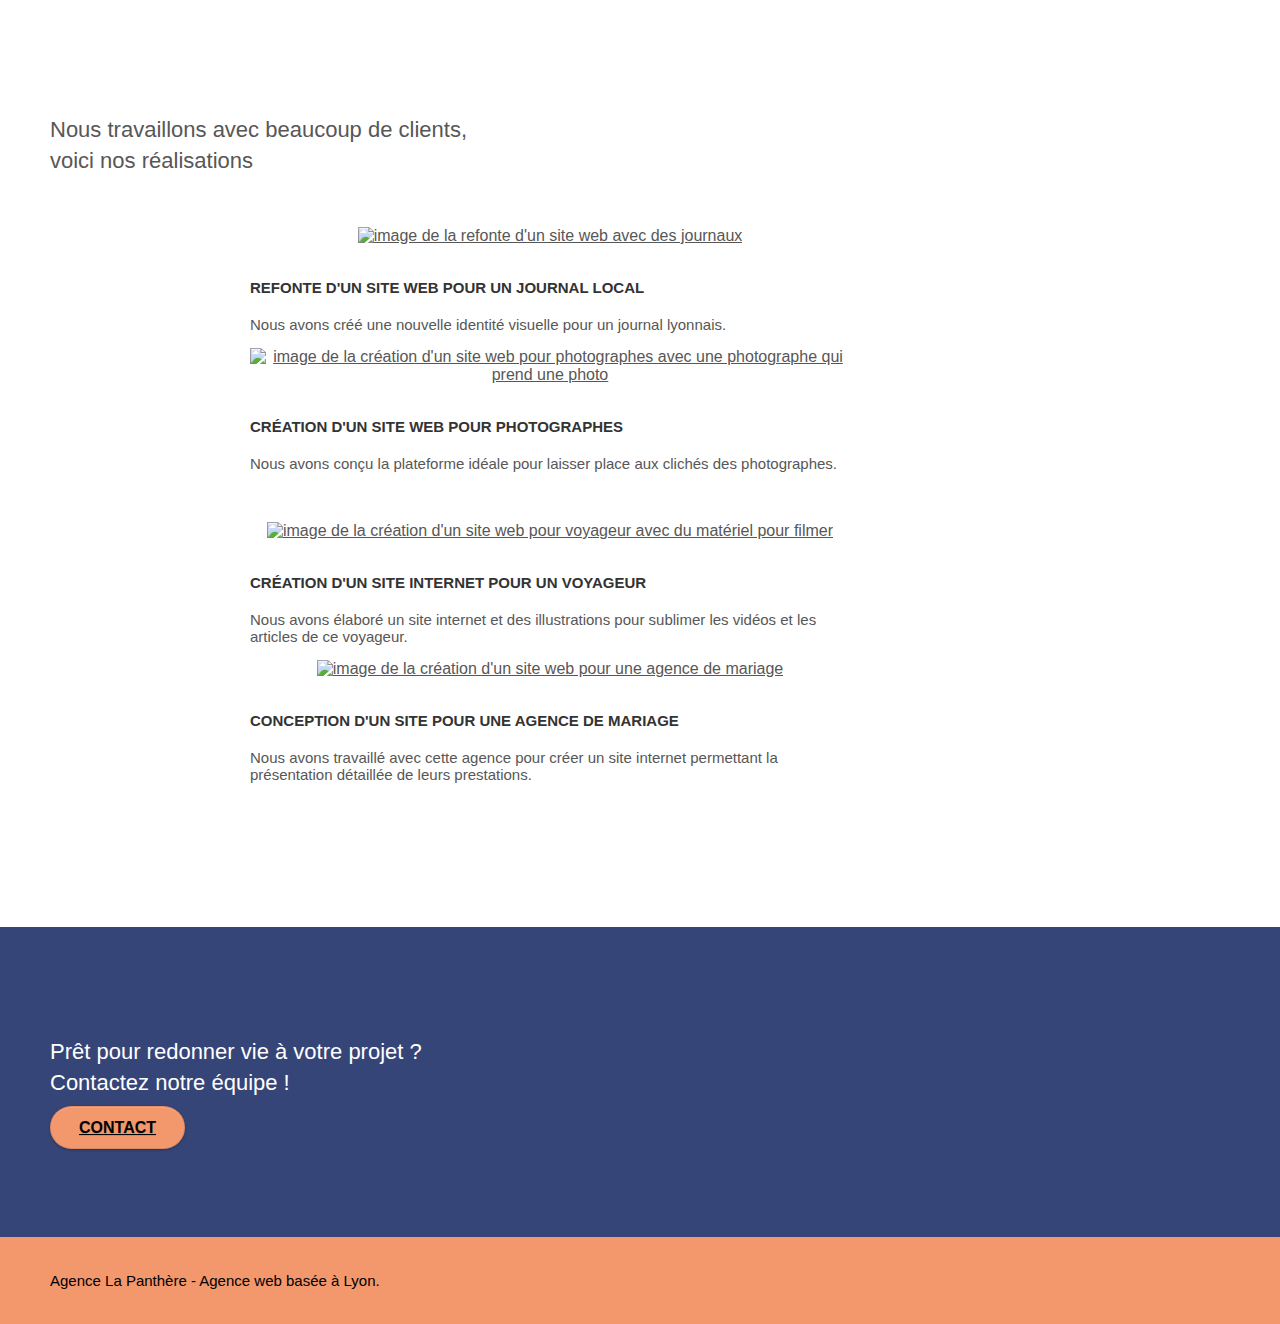
==== commit 22dbb3dd: "Faute de frappe corrigée balise alt de la ligne 64 de la page index" ====
--- a/index.html
+++ b/index.html
@@ -32,9 +32,14 @@
 
 		<nav class="navbar row">
 			<div class="navbar-header">
-				<a class="navbar-brand" href="index.html"><img src="img/agence-la-panthere-monochrome.svg" alt="paris web design logo agence web meilleure agence" height="40" /></a>
-			</div>
-			<div class="collapse navbar-collapse navbar-1 special-dropdown-nav">
+				<a class="navbar-brand" href="index.html"><img src="img/agence-la-panthere-monochrome.svg" alt="Logo de l'agence de web design, La Panthère" height="40" /></a>
+				<button id="nav-toggle" type="button" class="ui-navbar-toggle navbar-toggle" data-toggle="collapse" data-target=".navbar-1">
+					<span class="icon-bar"></span>
+					<span class="icon-bar"></span>
+					<span class="icon-bar"></span>
+				</button>
+			</div>
+			<div class="navbar-collapse navbar-1 special-dropdown-nav collapse" aria-expanded="">
 				<ul class="site-navigation nav navbar-nav">
 					<li>
 						<a href="index.html">Accueil</a>
@@ -56,7 +61,7 @@
 	<div class="container bloc-lg">
 		<div class="row tight-width-whitespace">
 			<div class="col-sm-12">
-				<img src="img/logo.png" class="center-block image-resize-mode" width="100" alt="Agence La Panthère, agence web paris, création logo paris" />
+				<img src="img/logo.png" class="center-block image-resize-mode" width="100" alt="Logo agence La Panthère" />
 				<h1 class="text-center hero-bloc-text white ">
 					Agence La Panthère
 				</h1>
@@ -160,7 +165,7 @@
 		</div>
 		<div class="row tight-width-whitespace portfolio-row">
 			<div class="col-sm-6">
-				<a href="#" data-lightbox="img/1.webp" data-gallery-id="gallery-1" data-caption="Refonte d'un site web pour un journal local" data-frame="snapshot-lb"><img src="img/1.webp" alt="paris web design logo agence web meilleure agence et refonte site web journal" class="img-responsive portfolio-thumb" /></a>
+				<a href="#" data-lightbox="img/1.webp" data-gallery-id="gallery-1" data-caption="Refonte d'un site web pour un journal local" data-frame="snapshot-lb"><img src="img/1.webp" alt="image de la refonte d'un site web avec des journaux" class="img-responsive portfolio-thumb" /></a>
 				<h3 class="mg-md text-center">
 					Refonte d'un site web pour un journal local
 				</h3>
@@ -169,7 +174,7 @@
 				</p>
 			</div>
 			<div class="col-sm-6">
-				<a href="#" data-lightbox="img/2.webp" data-gallery-id="gallery-1" data-caption="Création d'un site web pour photographes" data-frame="snapshot-lb"><img src="img/2.webp" class="img-responsive portfolio-thumb" alt="paris web design logo agence web meilleure agence, Création d'un site web pour photographes" /></a>
+				<a href="#" data-lightbox="img/2.webp" data-gallery-id="gallery-1" data-caption="Création d'un site web pour photographes" data-frame="snapshot-lb"><img src="img/2.webp" class="img-responsive portfolio-thumb" alt="image de la création d'un site web pour photographes avec une photographe qui prend une photo" /></a>
 				<h3 class="mg-md text-center">
 					Création d'un site web pour photographes
 				</h3>
@@ -180,7 +185,7 @@
 		</div>
 		<div class="row tight-width-whitespace portfolio-row">
 			<div class="col-sm-6">
-				<a href="#" data-lightbox="img/3.webp" data-gallery-id="gallery-1" data-caption="Création d'un site internet pour un voyageur" data-frame="snapshot-lb"><img src="img/3.webp" class="img-responsive portfolio-thumb" alt="paris web design logo agence web meilleure agence, Création d'un site web pour voyageur"/></a>
+				<a href="#" data-lightbox="img/3.webp" data-gallery-id="gallery-1" data-caption="Création d'un site internet pour un voyageur" data-frame="snapshot-lb"><img src="img/3.webp" class="img-responsive portfolio-thumb" alt="image de la création d'un site web pour voyageur avec du matériel pour filmer"/></a>
 				<h3 class="mg-md text-center">
 					Création d'un site internet pour un voyageur
 				</h3>
@@ -189,7 +194,7 @@
 				</p>
 			</div>
 			<div class="col-sm-6">
-				<a href="#" data-lightbox="img/4.webp" data-gallery-id="gallery-1" data-caption="Conception d'un site pour une agence de mariage" data-frame="snapshot-lb"><img src="img/4.webp" class="img-responsive portfolio-thumb" alt="paris web design logo agence web meilleure agence, Création d'un site web pour agence de mariage" /></a>
+				<a href="#" data-lightbox="img/4.webp" data-gallery-id="gallery-1" data-caption="Conception d'un site pour une agence de mariage" data-frame="snapshot-lb"><img src="img/4.webp" class="img-responsive portfolio-thumb" alt="image de la création d'un site web pour une agence de mariage" /></a>
 				<h3 class="mg-md text-center">
 					Conception d'un site pour une agence de mariage
 				</h3>
@@ -228,22 +233,22 @@
 				<div class="row row-no-gutters social">
 					<div class="col-sm-3">
 						<div class="text-center">
-							<a class="social" aria-label="Twitter" href="https://twitter.com"><span class="fa fa-twitter icon-md"></span></a>
-						</div>
-					</div>
-					<div class="col-sm-3">
-						<div class="text-center">
-							<a class="social" aria-label="Facebook" href="https://fr-fr.facebook.com"><span class="fa fa-facebook icon-md"></span></a>
-						</div>
-					</div>
-					<div class="col-sm-3">
-						<div class="text-center">
-							<a class="social" aria-label="Dribbble" href="https://dribbble.com"><span class="fa fa-dribbble icon-md"></span></a>
-						</div>
-					</div>
-					<div class="col-sm-3">
-						<div class="text-center">
-							<a class="social" aria-label="Instagram" href="https://www.instagram.com"><span class="fa fa-instagram icon-md"></span></a>
+							<a class="social" aria-label="Lien vers le site Twitter" href="https://twitter.com"><span class="fa fa-twitter icon-md"></span></a>
+						</div>
+					</div>
+					<div class="col-sm-3">
+						<div class="text-center">
+							<a class="social" aria-label="Lien vers le site Facebook" href="https://fr-fr.facebook.com"><span class="fa fa-facebook icon-md"></span></a>
+						</div>
+					</div>
+					<div class="col-sm-3">
+						<div class="text-center">
+							<a class="social" aria-label="Lien vers le site Dribbble" href="https://dribbble.com"><span class="fa fa-dribbble icon-md"></span></a>
+						</div>
+					</div>
+					<div class="col-sm-3">
+						<div class="text-center">
+							<a class="social" aria-label="Lien vers le site Instagram" href="https://www.instagram.com"><span class="fa fa-instagram icon-md"></span></a>
 						</div>
 					</div>
 				</div>
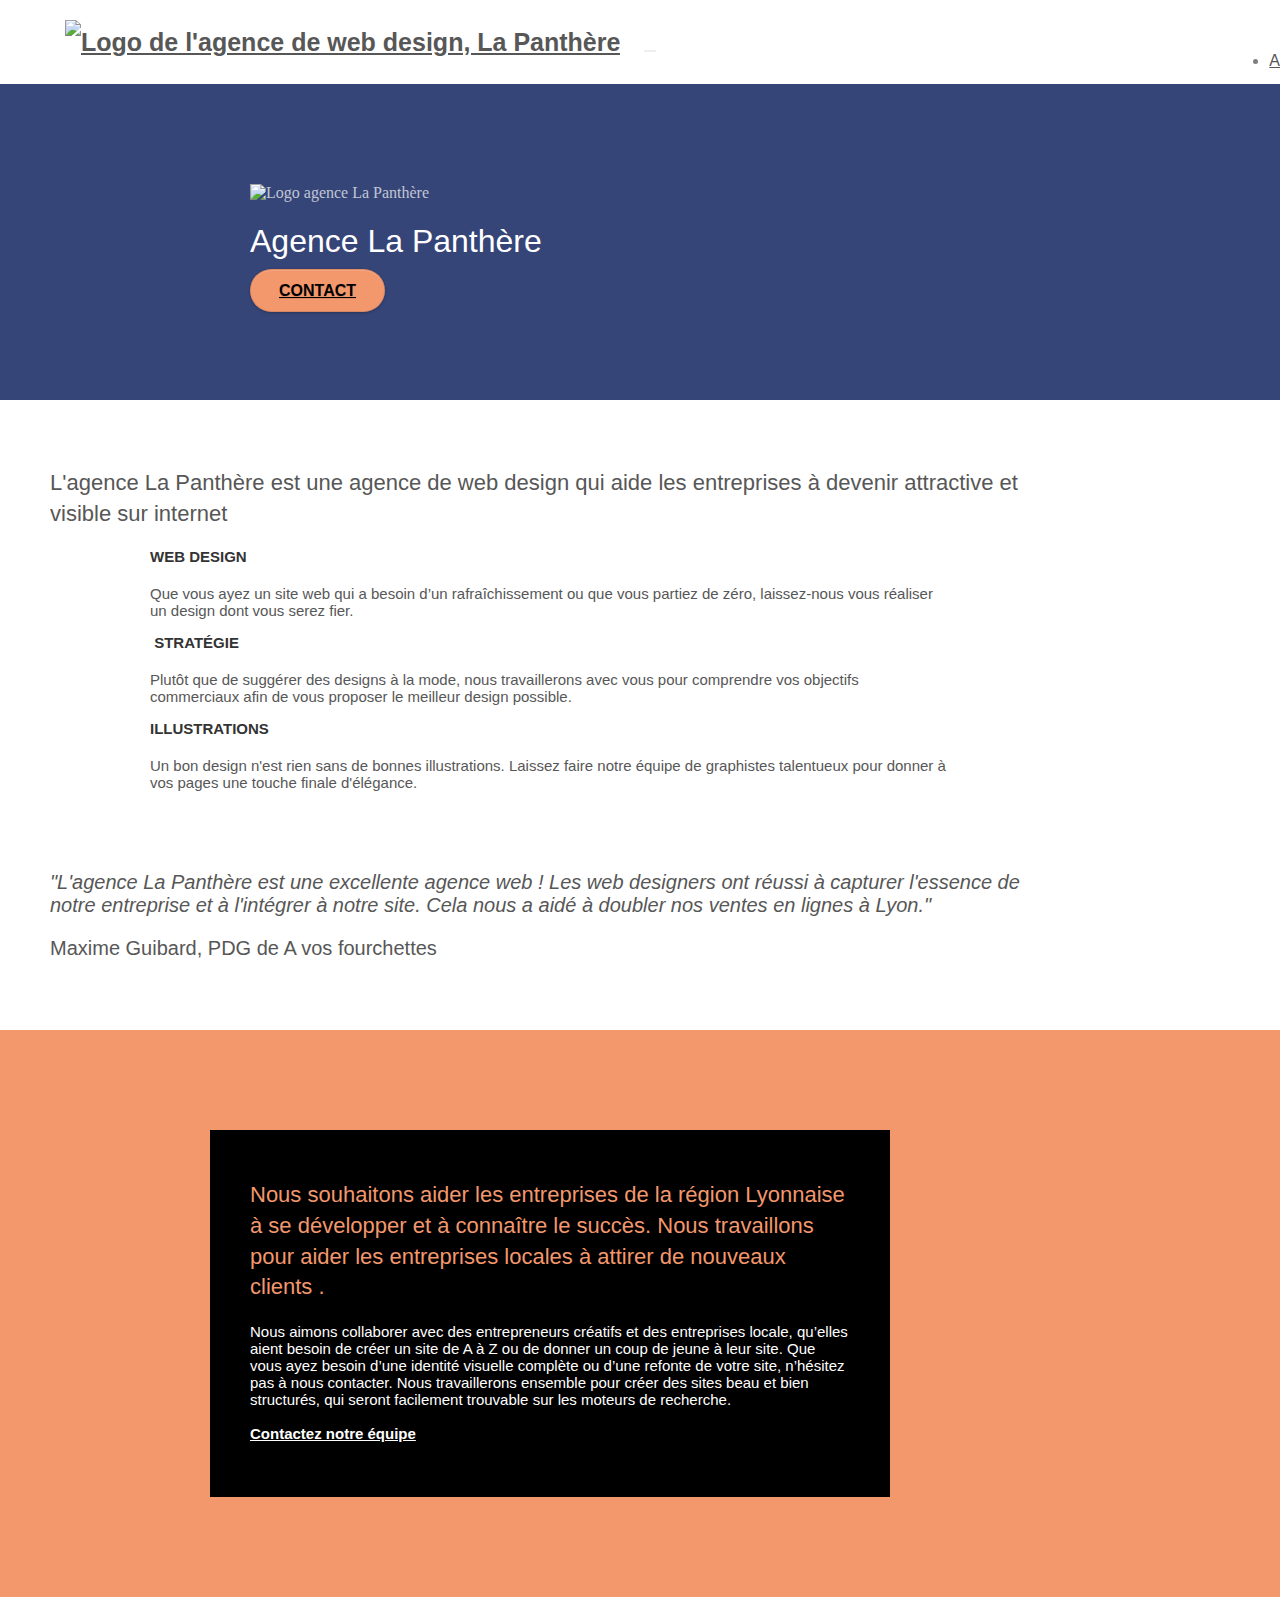
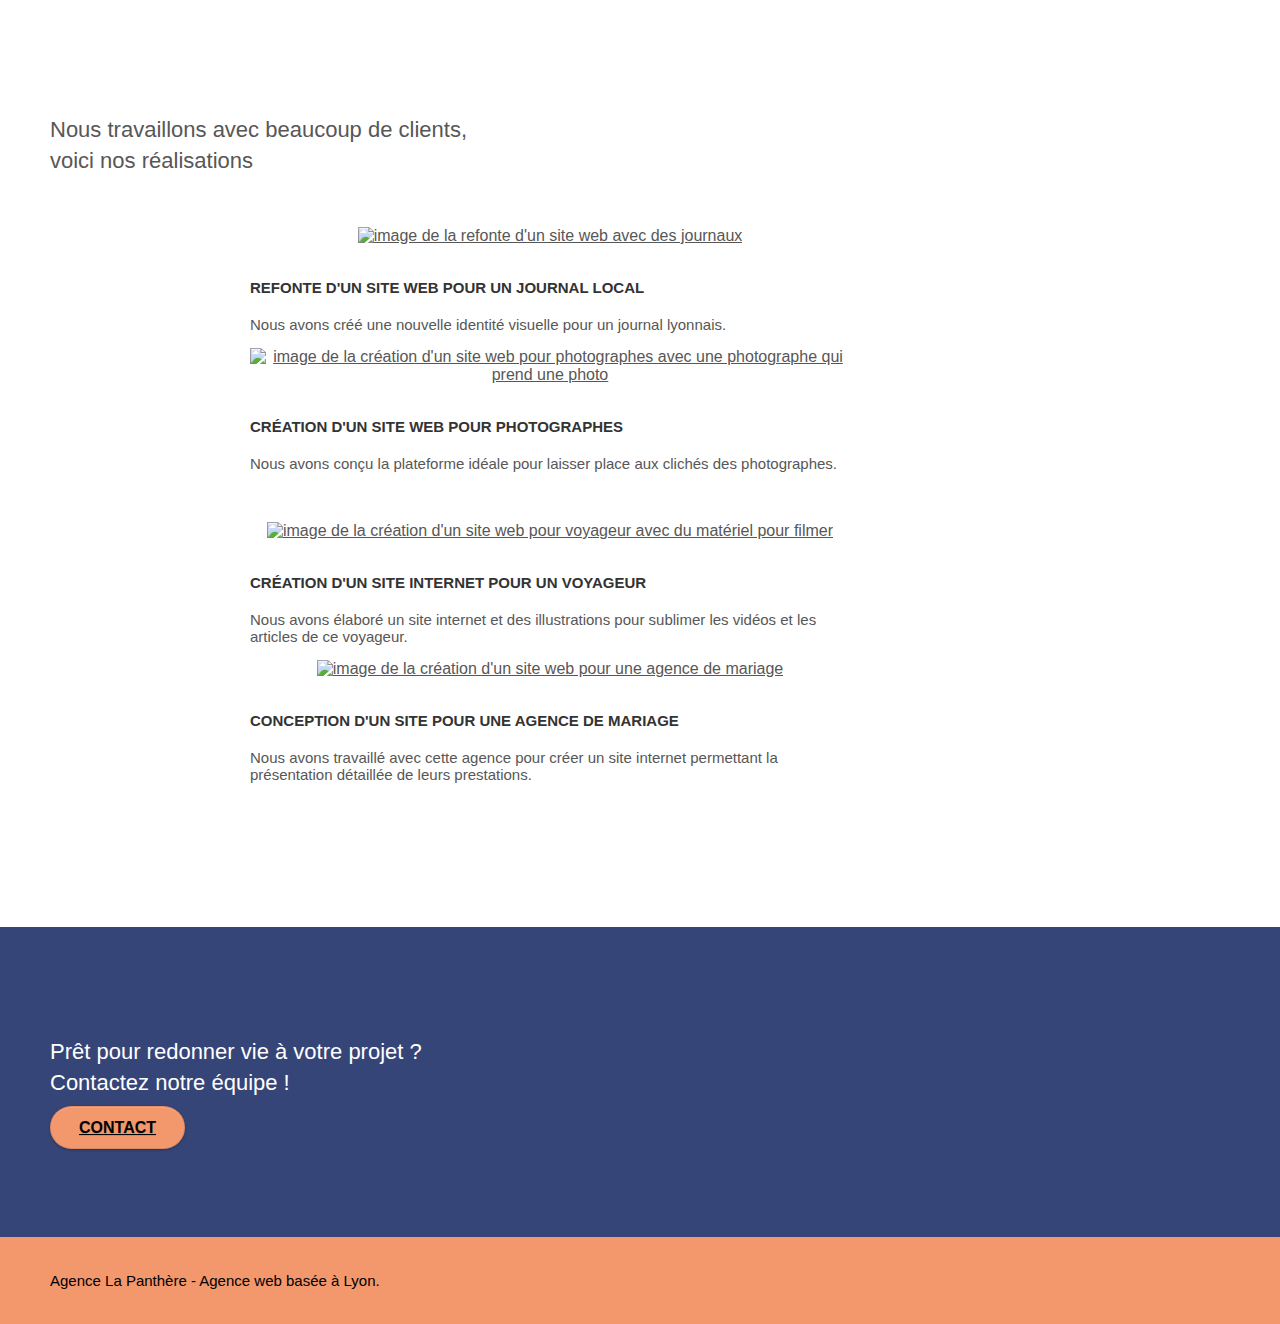
==== commit bbcc3ea7: "Suppression de 'aria-expended' dans la navbar, problème d'accessibilité rapporté par Lighthouse" ====
--- a/index.html
+++ b/index.html
@@ -39,7 +39,7 @@
 					<span class="icon-bar"></span>
 				</button>
 			</div>
-			<div class="navbar-collapse navbar-1 special-dropdown-nav collapse" aria-expanded="">
+			<div class="navbar-collapse navbar-1 special-dropdown-nav collapse">
 				<ul class="site-navigation nav navbar-nav">
 					<li>
 						<a href="index.html">Accueil</a>
--- a/style.css
+++ b/style.css
@@ -514,26 +514,6 @@
     box-shadow: none;
 }
 
-.scrollToTop {
-    width: 40px;
-    height: 40px;
-    position: fixed;
-    bottom: 20px;
-    right: 20px;
-    opacity: 0;
-    z-index: 500;
-    transition: all .3s ease-in-out;
-}
-
-.scrollToTop span {
-    margin-top: 6px;
-}
-
-.showScrollTop {
-    font-size: 14px;
-    opacity: 1;
-}
-
 a[data-lightbox] {
     position: relative;
     display: block;
@@ -765,7 +745,7 @@
 }
 
 .black-background {
-    background-color: rgba(0, 0, 0, 0.7); 
+    background-color: rgb(0, 0, 0); 
     padding: 40px 40px 40px 40px;
 }
 
